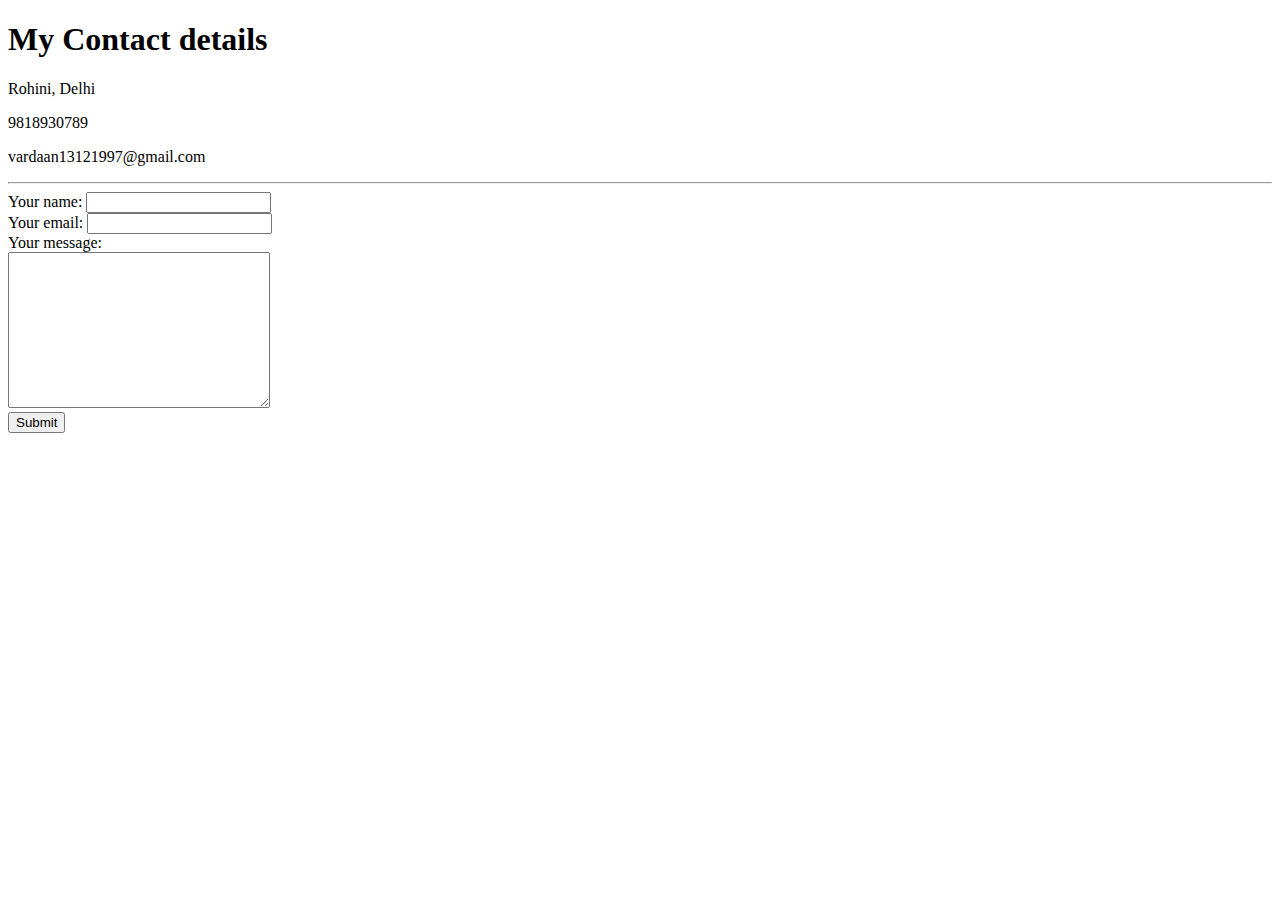
==== contact-me.html @ bdacbdf7 "Added initial files" ====
<!DOCTYPE html>
<html lang="en" dir="ltr">
  <head>
    <meta charset="utf-8">
    <title></title>
  </head>
  <body>
    <h1>My Contact details</h1>
    <p>Rohini, Delhi</p>
    <p>9818930789</p>
    <p>vardaan13121997@gmail.com</p>
    <hr>
    <form class="" action="mailto:vardaan13121997@gmail.com" method="post" enctype="text/plain">
      <label for="">Your name: </label>
      <input type="text" name="yourName" value="">
      <br>
      <label for="">Your email: </label>
      <input type="email" name="yourEmail" value="">
      <br>
      <label for="">Your message: </label>
      <br>
      <textarea name="yourMessage" rows="10" cols="30"></textarea>
      <br>
      <input type="submit" name="" value="Submit">
    </form>
  </body>
</html>
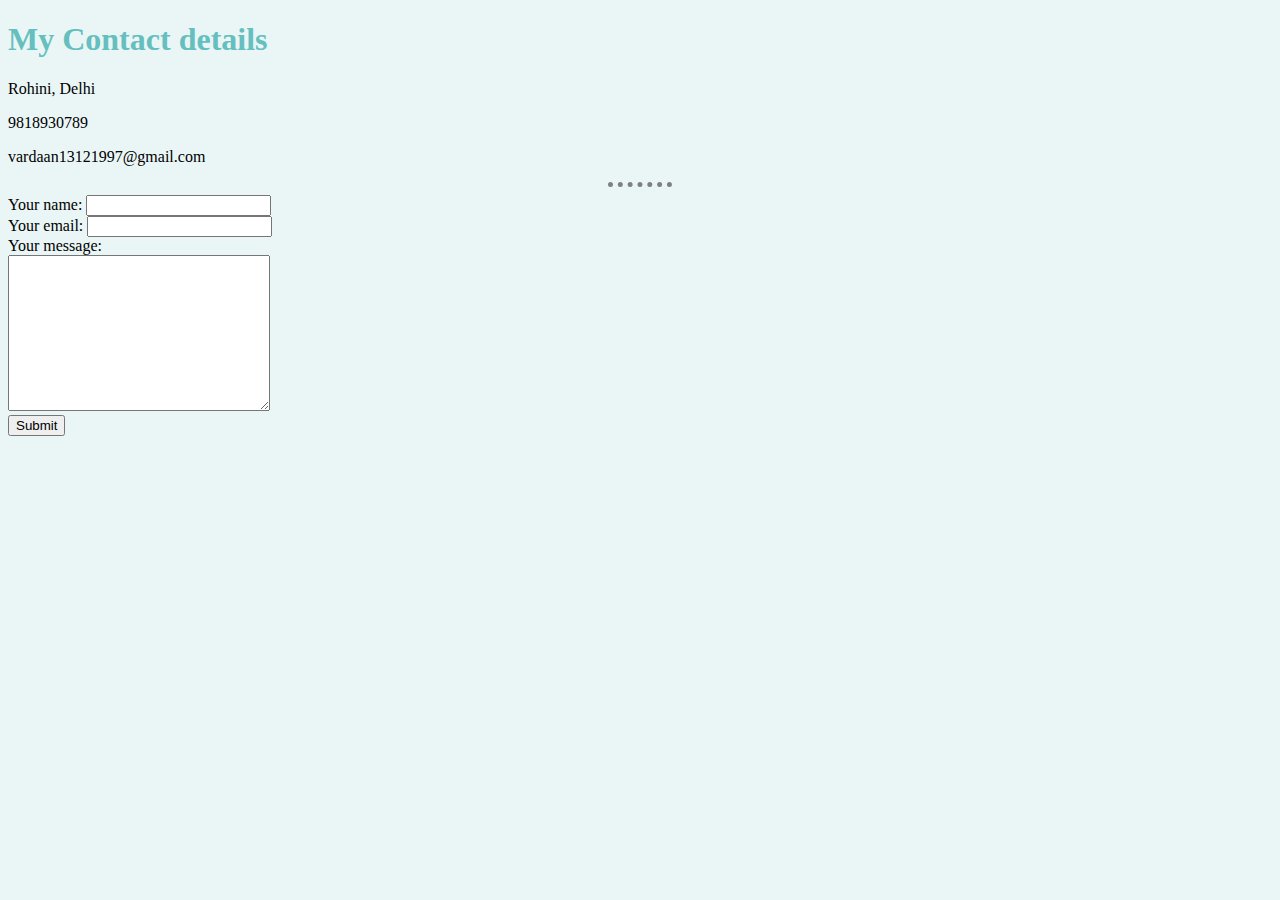
==== commit c5d1856c: "Second Changes with CSS" ====
--- a/contact-me.html
+++ b/contact-me.html
@@ -2,7 +2,8 @@
 <html lang="en" dir="ltr">
   <head>
     <meta charset="utf-8">
-    <title></title>
+    <title>Contact Me</title>
+    <link rel="stylesheet" href="css/styles.css">
   </head>
   <body>
     <h1>My Contact details</h1>
@@ -10,7 +11,7 @@
     <p>9818930789</p>
     <p>vardaan13121997@gmail.com</p>
     <hr>
-    <form class="" action="mailto:vardaan13121997@gmail.com" method="post" enctype="text/plain">
+    <form action="mailto:vardaan13121997@gmail.com" method="post" enctype="text/plain">
       <label for="">Your name: </label>
       <input type="text" name="yourName" value="">
       <br>
--- a/css/styles.css
+++ b/css/styles.css
@@ -0,0 +1,19 @@
+body {
+  background-color: #EAF6F6;
+}
+
+hr {
+  border-style: none;
+  border-top-style: dotted;
+  border-color: grey;
+  border-width: 5px;
+  width: 5%;
+}
+
+h1 {
+  color: #66BFBF
+}
+
+h3 {
+  color: #66BFBF
+}
